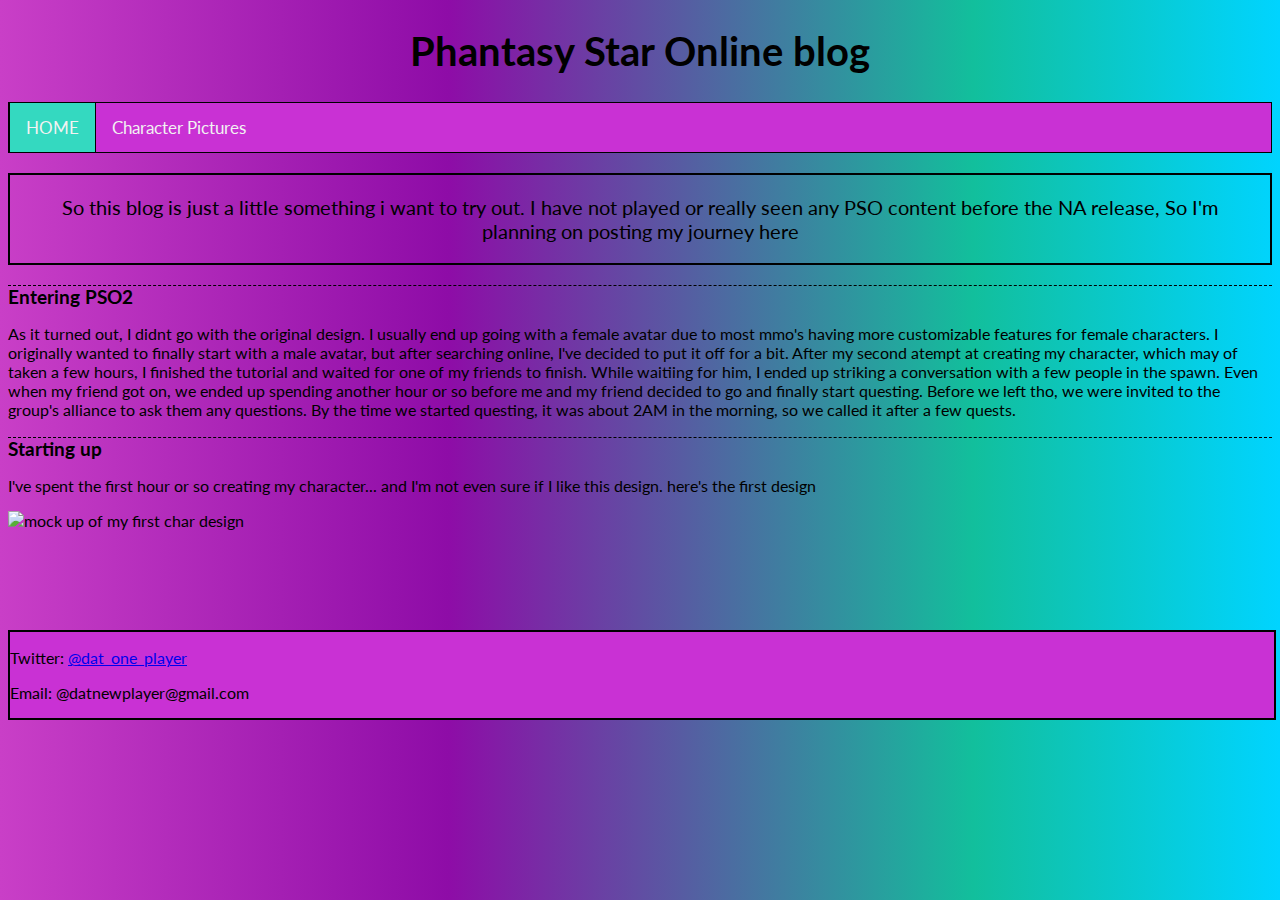
==== index.html @ 552f114f "Add files via upload" ====
<!DOCTYPE html>
<html>
<head>
    <title> Phantasy Star Online blog? </title>
    <link href='https://fonts.googleapis.com/css?family=Lato:400,300,100,700,900' rel='stylesheet' type='text/css'>
    <link href="web.css" rel = 'stylesheet' type ="text/css">
</head>
<body>
    <h1 class="title">Phantasy Star Online blog</h1>

    <div class ="nav-bar">
        <a class = "active" href = "index.html">HOME</a>
        <a class = "last-child" href = "char_pic.html">Character Pictures</a>
    </div>

    <p class ="page-description"> So this blog is just a little something i want to try out. I have not played or really seen any PSO content before the NA release,
        So I'm planning on posting my journey here</p>




    <h3 class = "subtitle"> Entering PSO2</h3>
    <p class = "text">As it turned out, I didnt go with the original design. I usually end up going with a female avatar 
        due to most mmo's having more customizable features for female characters. I originally wanted to finally start with 
        a male avatar, but after searching online, I've decided to put it off for a bit. After my second atempt at creating my character,
        which may of taken a few hours, I finished the tutorial and waited for one of my friends to finish. While waitiing for him, I ended up 
        striking a conversation with a few people in the spawn. Even when my friend got on, we ended up spending another hour or so 
        before me and my friend decided to go and finally start questing. Before we left tho, we were invited to the group's alliance to ask them any questions.
        By the time we started questing, it was about 2AM in the morning, so we called it after a few quests. 
    </p>

    <h3 class = "subtitle"> Starting up  </h3><p class= "date"> </p> 
    <p class= "text"> I've spent the first hour or so creating my character... and I'm not even sure if I like this design. here's the first design </p>
    <img src ="Char1Mock.png" alt = "mock up of my first char design" height= "300">









   <div class = "footer">
       <p> Twitter: <a href = "https://twitter.com/dat_one_player">@dat_one_player</a></p>
       <p> Email: @datnewplayer@gmail.com</p>
   </div>

</body>
</html>
---- web.css ----
body{
    background: rgb(201,63,199);
background: linear-gradient(90deg, rgba(201,63,199,1) 0%, rgba(142,12,167,1) 35%, rgba(18,191,156,1) 76%, rgba(0,212,255,1) 100%);
}

.title{
    font-size:40px;
    font-family: 'lato';
    text-align: center;
    font-Weight: bold italic;
    
}

.nav-bar{
 background: #c931d4;
 overflow: hidden;
 border: solid black 1px;
}

.nav-bar a{
    float: left;
    color: #f2f2f2;
    text-align: center;
    padding: 14px 16px;
    text-decoration: none;
    font-size: 17px;
    border-left: solid black 1px;
}



.nav-bar a:hover{
    background-color: #ddd;
    color: black;
}

.last{
    border-right: 0px;
}

.nav-bar a.active{
    background-color : #34d9c0;
}


body{
    font-family: 'Lato', sans-serif;
}

.page-description{
    font-size: 20px;
    border: 2px solid #000;
    text-align : center;
    padding: 20px;
}

.date{
    margin-top: 1px;
    margin-bottom: 1px;
}

.subtitle {
margin-bottom : 1px;
border-top: dashed black 1px;

}

.text{

}

.CharPics{
    margin-top: 20px;
    display: flex;
    flex-wrap: wrap;
    justify-content: center;
}
.CharPics-item{
    height: 300px;
}





.footer{
    bottom: 0;
    width: 100%;
    background-color: #c931d4;
    border: solid black 2px;
    margin-top: 100px;
    float: bottom;
    position : relative;

}
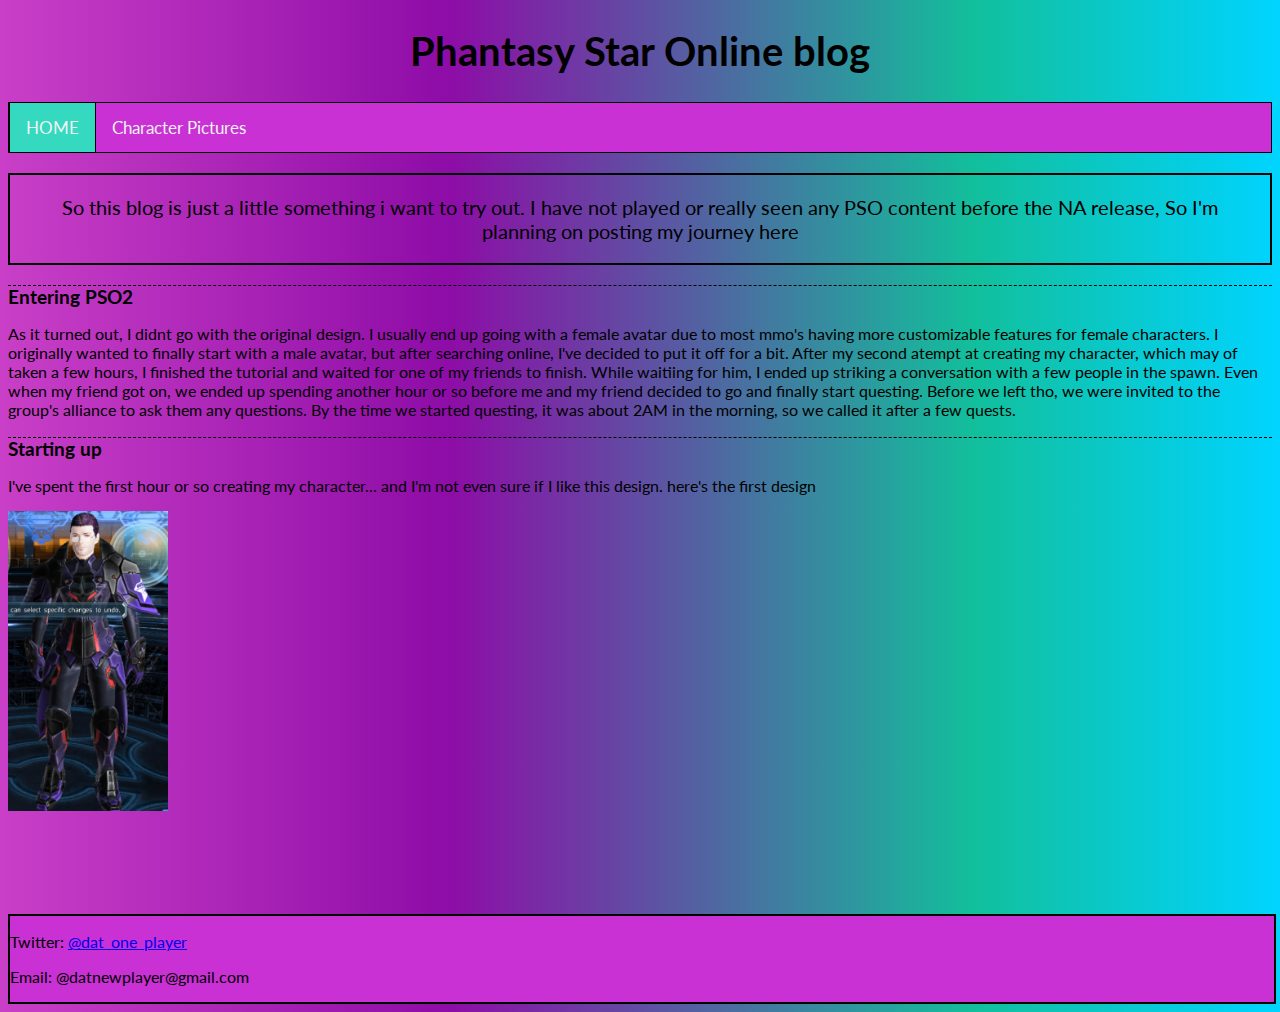
==== commit cb4b5c6d: "Update index.html" ====
--- a/index.html
+++ b/index.html
@@ -31,7 +31,7 @@
 
     <h3 class = "subtitle"> Starting up  </h3><p class= "date"> </p> 
     <p class= "text"> I've spent the first hour or so creating my character... and I'm not even sure if I like this design. here's the first design </p>
-    <img src ="Char1Mock.png" alt = "mock up of my first char design" height= "300">
+    <img src ="Char1Mock.PNG" alt = "mock up of my first char design" height= "300">
 
 
 
@@ -47,4 +47,4 @@
    </div>
 
 </body>
-</html>+</html>
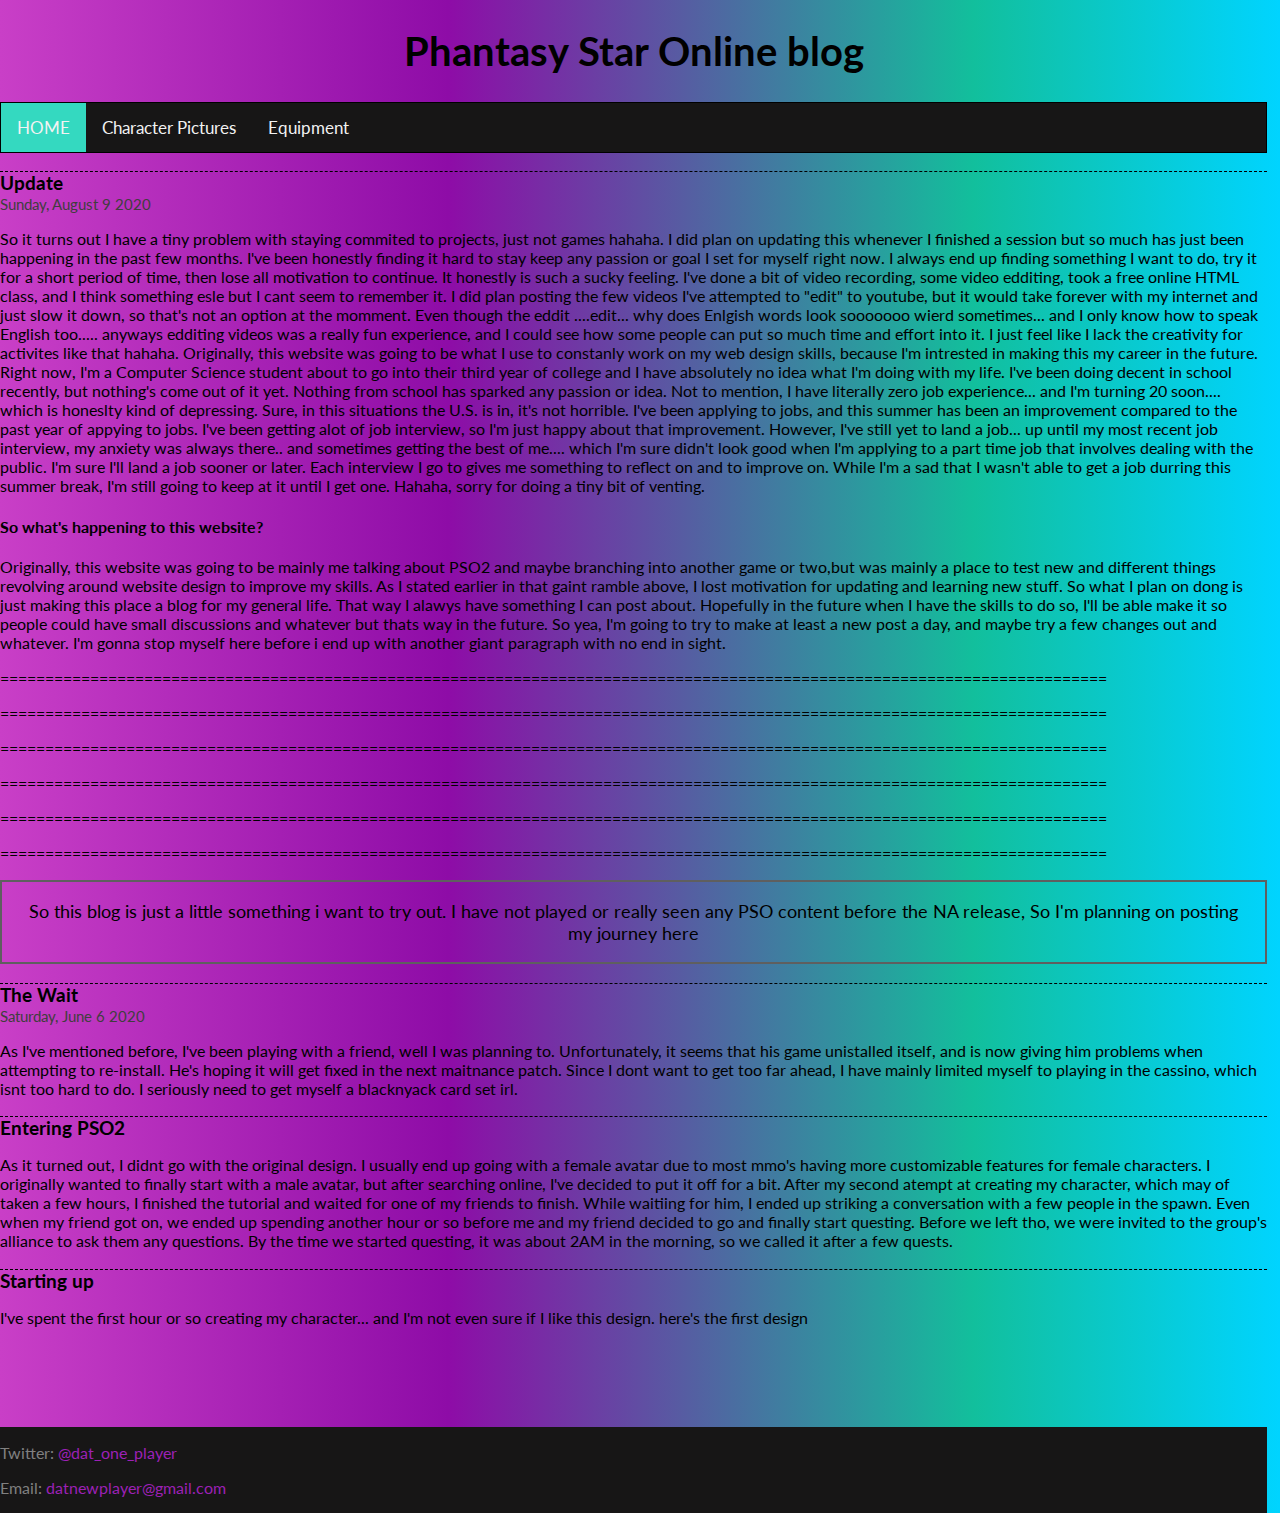
==== commit 1b7a534d: "Add files via upload" ====
--- a/index.html
+++ b/index.html
@@ -6,45 +6,89 @@
     <link href="web.css" rel = 'stylesheet' type ="text/css">
 </head>
 <body>
+    <!-- TITLE -->
     <h1 class="title">Phantasy Star Online blog</h1>
-
+    <!-- HOME BAR -->
     <div class ="nav-bar">
         <a class = "active" href = "index.html">HOME</a>
-        <a class = "last-child" href = "char_pic.html">Character Pictures</a>
+        <a  href = "char_pic.html">Character Pictures</a>
+        <a href = "equip.html">Equipment</a>
+
     </div>
 
-    <p class ="page-description"> So this blog is just a little something i want to try out. I have not played or really seen any PSO content before the NA release,
-        So I'm planning on posting my journey here</p>
+    
+    <div class="row">
+        <div class="left">
+        </div>
+        <main class="column">
+            <!-- SUNDAY, AUGUS 9 2020-->
+            <h3 class = "subtitle">Update</h3><p class="date">Sunday, August 9 2020</p>
+            <p class="text"> So it turns out I have a tiny problem with staying commited to projects, just not games hahaha. I did plan on updating this whenever I finished a session
+                but so much has just been happening in the past few months. I've been honestly finding it hard to stay keep any passion or goal I set for myself right now. I always end
+                up finding something I want to do, try it for a short period of time, then lose all motivation to continue. It honestly is such a sucky feeling. I've done a bit of video 
+                recording, some video edditing, took a free online HTML class, and I think something esle but I cant seem to remember it. I did plan posting the few videos I've attempted 
+                to "edit" to youtube, but it would take forever with my internet and just slow it down, so that's not an option at the momment. Even though the eddit ....edit... why does
+                Enlgish words look sooooooo wierd sometimes... and I only know how to speak English too..... anyways edditing videos was a really fun experience, and I could see how some
+                people can put so much time and effort into it. I just feel like I lack the creativity for activites like that hahaha. Originally, this website was going to be what I use 
+                to constanly work on my web design skills, because I'm intrested in making this my career in the future. Right now, I'm a Computer Science student about to go into their 
+                third year of college and I have absolutely no idea what I'm doing with my life. I've been doing decent in school recently, but nothing's come out of it yet. Nothing 
+                from school has sparked any passion or idea. Not to mention, I have literally zero job experience... and I'm turning 20 soon.... which is honeslty kind of depressing. 
+                Sure, in this situations the U.S. is in, it's not horrible. I've been applying to jobs, and this summer has been an improvement compared to the past year of appying to 
+                jobs. I've been getting alot of job interview, so I'm just happy about that improvement. However, I've still yet to land a job... up until my most recent job interview, 
+                my anxiety was always there.. and sometimes getting the best of me.... which I'm sure didn't look good when I'm applying to a part time job that involves dealing with the 
+                public. I'm sure I'll land a job sooner or later. Each interview I go to gives me something to reflect on and to improve on. While I'm a sad that I wasn't able to get a job
+                durring this summer break, I'm still going to keep at it until I get one. Hahaha, sorry for doing a tiny bit of venting. 
+            </p>
+            <h4>So what's happening to this website?</h4>
+            <p class="text">
+                Originally, this website was going to be mainly me talking about PSO2 and maybe branching into another game or two,but was mainly a place to test new and different things
+                revolving around website design to improve my skills. As I stated earlier in that gaint ramble above, I lost motivation for updating and learning new stuff. So what I plan
+                on dong is just making this place a blog for my general life. That way I alawys have something I can post about. Hopefully in the future when I have the skills to do so, 
+                I'll be able make it so people could have small discussions and whatever but thats way in the future. So yea, I'm going to try to make at least a new post a day, and maybe 
+                try a few changes out and whatever. I'm gonna stop myself here before i end up with another giant paragraph with no end in sight.
+            </p>
+            <p>===========================================================================================================================</p>
+            <p>===========================================================================================================================</p>
+            <p>===========================================================================================================================</p>
+            <p>===========================================================================================================================</p>
+            <p>===========================================================================================================================</p>
+            <p>===========================================================================================================================</p>
 
 
+            <!-- PAGE DESCRITION -->
+            <p class ="page-description"> So this blog is just a little something i want to try out. I have not played or really seen any PSO content before the NA release,
+                So I'm planning on posting my journey here</p>
+            <!-- BLOG TEXT -->
 
 
-    <h3 class = "subtitle"> Entering PSO2</h3>
-    <p class = "text">As it turned out, I didnt go with the original design. I usually end up going with a female avatar 
-        due to most mmo's having more customizable features for female characters. I originally wanted to finally start with 
-        a male avatar, but after searching online, I've decided to put it off for a bit. After my second atempt at creating my character,
-        which may of taken a few hours, I finished the tutorial and waited for one of my friends to finish. While waitiing for him, I ended up 
-        striking a conversation with a few people in the spawn. Even when my friend got on, we ended up spending another hour or so 
-        before me and my friend decided to go and finally start questing. Before we left tho, we were invited to the group's alliance to ask them any questions.
-        By the time we started questing, it was about 2AM in the morning, so we called it after a few quests. 
-    </p>
+            <!-- SATURDAY, JUNE 6 2020-->
+            <h3 class = "subtitle"> The Wait </h3><p class = "date">Saturday, June 6 2020</p>
+            <p class = "text"> As I've mentioned before, I've been playing with a friend, well I was planning to. Unfortunately, it seems that his game unistalled itself,
+                and is now giving him problems when attempting to re-install. He's hoping it will get fixed in the next maitnance patch. Since I dont want to get too far ahead,
+                I have mainly limited myself to playing in the cassino, which isnt too hard to do. I seriously need to get myself a blacknyack card set irl.
+            </p>
 
-    <h3 class = "subtitle"> Starting up  </h3><p class= "date"> </p> 
-    <p class= "text"> I've spent the first hour or so creating my character... and I'm not even sure if I like this design. here's the first design </p>
-    <img src ="Char1Mock.PNG" alt = "mock up of my first char design" height= "300">
+            <!-- SECOND-->
+            <h3 class = "subtitle"> Entering PSO2</h3>
+            <p class = "text">As it turned out, I didnt go with the original design. I usually end up going with a female avatar 
+                due to most mmo's having more customizable features for female characters. I originally wanted to finally start with 
+                a male avatar, but after searching online, I've decided to put it off for a bit. After my second atempt at creating my character,
+                which may of taken a few hours, I finished the tutorial and waited for one of my friends to finish. While waitiing for him, I ended up 
+                striking a conversation with a few people in the spawn. Even when my friend got on, we ended up spending another hour or so 
+                before me and my friend decided to go and finally start questing. Before we left tho, we were invited to the group's alliance to ask them any questions.
+                By the time we started questing, it was about 2AM in the morning, so we called it after a few quests. 
+            </p>
+            <!--FIRST -->
+            <h3 class = "subtitle"> Starting up  </h3><p class= "date"> </p> 
+            <p class= "text"> I've spent the first hour or so creating my character... and I'm not even sure if I like this design. here's the first design </p>
+            <!--<img class ="main" src ="Char1Mock.PNG" alt = "mock up of my first char design" height= "300">-->
 
+            <div class= "footer">
+                <p class = "Ftext">Twitter: <a href = "https://twitter.com/dat_one_player" target="blank">@dat_one_player</a></p>
+                <p class = "Ftext">Email: <a href = "mailto:datnewplayer@gmail.com" target ="blank">datnewplayer@gmail.com</a></p>
+            </div>
+        </main>
+    </div>
+</body>
 
-
-
-
-
-
-
-
-   <div class = "footer">
-       <p> Twitter: <a href = "https://twitter.com/dat_one_player">@dat_one_player</a></p>
-       <p> Email: @datnewplayer@gmail.com</p>
-   </div>
-
-</body>
-</html>
+</html>--- a/web.css
+++ b/web.css
@@ -1,20 +1,96 @@
+/* THIS IS FOR PHANTASY STAR ONLINE PAGES*/
+
 body{
     background: rgb(201,63,199);
 background: linear-gradient(90deg, rgba(201,63,199,1) 0%, rgba(142,12,167,1) 35%, rgba(18,191,156,1) 76%, rgba(0,212,255,1) 100%);
+    width: 99.01%;
+    margin: 0px;
+    font-family: 'Lato', sans-serif;
+    padding: 0px;
+    display: block;
+    overflow: none;
 }
 
+
+#wrapper{
+    min-height: 100%;
+    position: relative;
+}
+
+
+#content-wrap{
+    padding-bottom: 2.5rem;
+}
+
+/*==========================================================================
+TEXT
+===========================================================================*/
+.text{
+    color: hsl(0, 0%, 0%);
+    }
+
 .title{
-    font-size:40px;
-    font-family: 'lato';
-    text-align: center;
-    font-Weight: bold italic;
+     font-size:40px;
+     font-family: 'lato';
+     text-align: center;
+     font-Weight: bold italic;   
+}
+.subtitle {
+    margin-bottom : 1px;
+    border-top: dashed black 1px;
     
 }
+.date{
+    margin-top: 1px;
+    margin-bottom: 1px;
+    font-size: 15px;
+    color: hsl(0, 2%, 25%);
+    margin-bottom: 0px;
+}
+.page-description{
+    font-size: 18px;
+    border: 2px solid rgb(95, 95, 95);
+    text-align : center;
+    padding: 18px;
+}
+
+.CharPics-desc{
+    font-size: 17px;
+    border-top: dotted  1.5px rgb(95, 95, 95)
+}
+
+
+/*============================================================================
+PICTURES
+============================================================================*/
+
+.CharPics{
+    margin-top: 20px;
+    display: flex;
+    flex-wrap: wrap;
+    justify-content: center;
+}
+.CharPics-item{
+    height: 300px;
+    opacity: 100%;
+    box-shadow: 0 4px 8px 0 rgba(0, 0, 0, 0.2), 0 6px 20px 0 rgba(0, 0, 0, 0.19);
+    border: 0.5px solid hsl(0, 0%, 71%);
+}
+.main{
+    float:right;
+    padding-bottom: 10px;
+    margin-bottom: 10px;
+}
+/*============================================================================
+HEADER
+==========================================================================*/
+
 
 .nav-bar{
- background: #c931d4;
+ background: hsl(0, 2%, 9%);
  overflow: hidden;
  border: solid black 1px;
+ margin: 0px;
 }
 
 .nav-bar a{
@@ -24,13 +100,13 @@
     padding: 14px 16px;
     text-decoration: none;
     font-size: 17px;
-    border-left: solid black 1px;
+    border-left: solid hsl(194, 82%, 36%)px;
 }
 
 
 
 .nav-bar a:hover{
-    background-color: #ddd;
+    background-color: hsl(290, 69%, 42%);
     color: black;
 }
 
@@ -43,54 +119,31 @@
 }
 
 
-body{
-    font-family: 'Lato', sans-serif;
+/* =====================================================================
+    FOOTER
+=======================================================================
+*/
+
+.footer{
+    bottom: 0%;
+    background-color: hsl(0, 2%, 9%);
+    margin-top: 100px;
+    margin-bottom: 0px;
+    
+    padding-bottom:0px;
+    padding-right: 15px;
+    position: bottom;
+    float: bottom;
+    position : relative;
+    overflow:auto;
+
+
+}
+.Ftext{
+    color: grey;
 }
 
-.page-description{
-    font-size: 20px;
-    border: 2px solid #000;
-    text-align : center;
-    padding: 20px;
+.Ftext a{
+    text-decoration:none;
+    color: hsl(290, 69%, 42%);
 }
-
-.date{
-    margin-top: 1px;
-    margin-bottom: 1px;
-}
-
-.subtitle {
-margin-bottom : 1px;
-border-top: dashed black 1px;
-
-}
-
-.text{
-
-}
-
-.CharPics{
-    margin-top: 20px;
-    display: flex;
-    flex-wrap: wrap;
-    justify-content: center;
-}
-.CharPics-item{
-    height: 300px;
-}
-
-
-
-
-
-.footer{
-    bottom: 0;
-    width: 100%;
-    background-color: #c931d4;
-    border: solid black 2px;
-    margin-top: 100px;
-    float: bottom;
-    position : relative;
-
-}
-
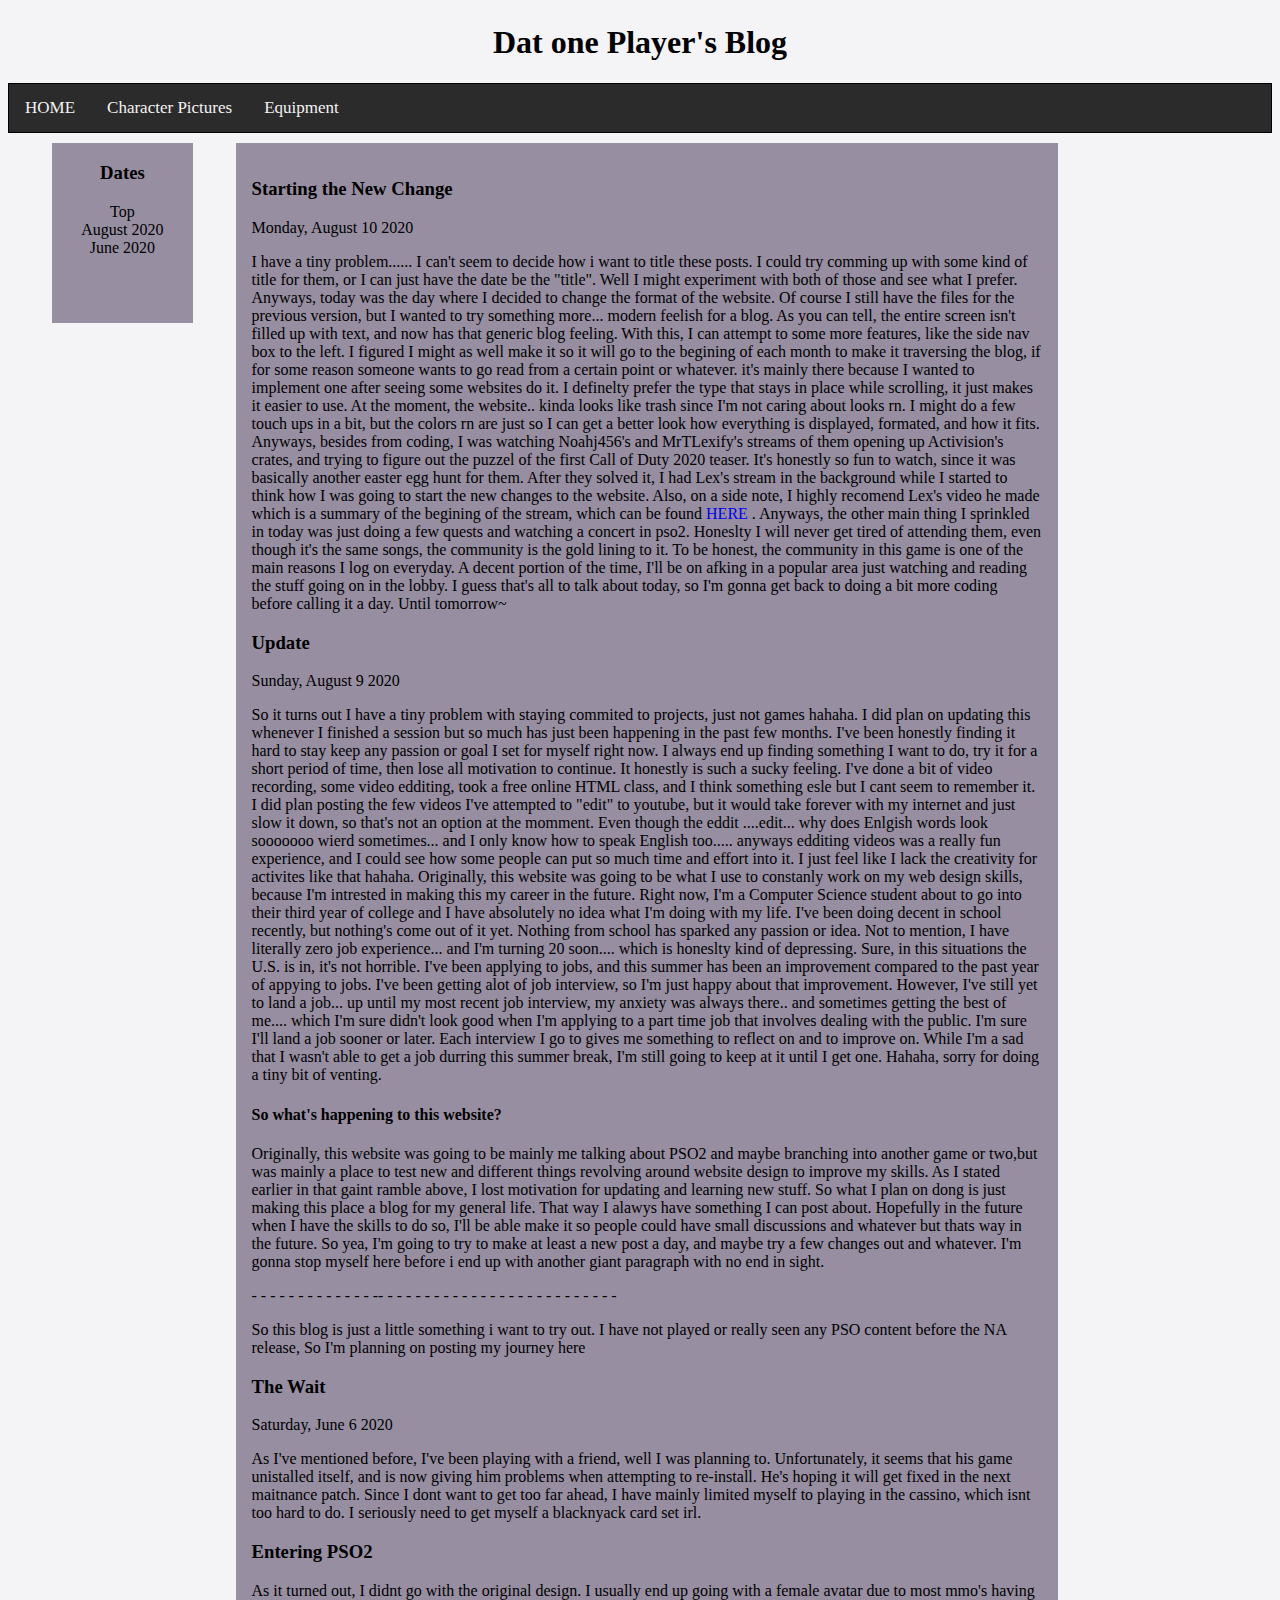
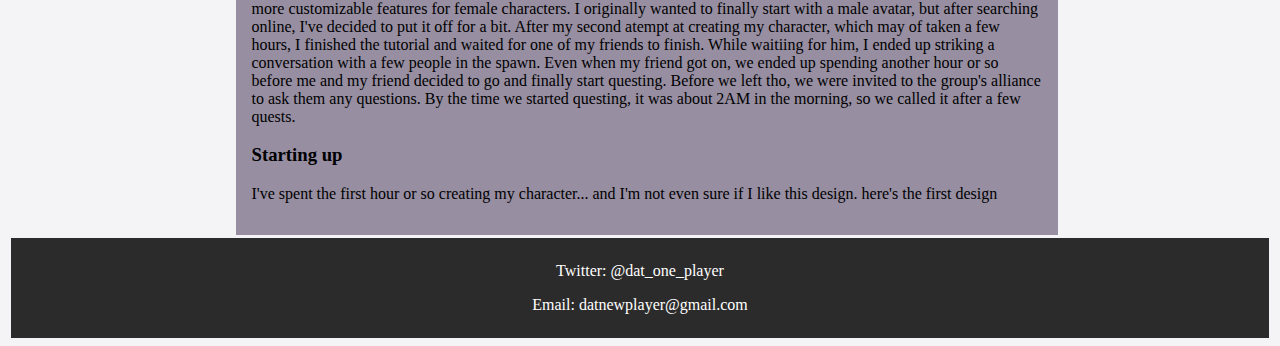
==== commit 808c886c: "Add files via upload" ====
--- a/index.html
+++ b/index.html
@@ -1,94 +1,150 @@
 <!DOCTYPE html>
-<html>
+<html lang="en">  
 <head>
-    <title> Phantasy Star Online blog? </title>
-    <link href='https://fonts.googleapis.com/css?family=Lato:400,300,100,700,900' rel='stylesheet' type='text/css'>
-    <link href="web.css" rel = 'stylesheet' type ="text/css">
+  <meta charset="utf-8">
+  <title>Dat one Player's Blog</title>
+  <link href="main.css" rel = 'stylesheet' type ="text/css">
 </head>
 <body>
-    <!-- TITLE -->
-    <h1 class="title">Phantasy Star Online blog</h1>
-    <!-- HOME BAR -->
+    <!-- HEADER -->
+  <header>
+    <!-- title -->
+    <h1 class="title" id="TOP">Dat one Player's Blog</h1>
+    <!-- home bar -->  
     <div class ="nav-bar">
         <a class = "active" href = "index.html">HOME</a>
-        <a  href = "char_pic.html">Character Pictures</a>
-        <a href = "equip.html">Equipment</a>
-
+        <a  href = "charpics.html">Character Pictures</a>
+        <a href = "">Equipment</a>
     </div>
-
-    
-    <div class="row">
-        <div class="left">
-        </div>
-        <main class="column">
-            <!-- SUNDAY, AUGUS 9 2020-->
-            <h3 class = "subtitle">Update</h3><p class="date">Sunday, August 9 2020</p>
-            <p class="text"> So it turns out I have a tiny problem with staying commited to projects, just not games hahaha. I did plan on updating this whenever I finished a session
-                but so much has just been happening in the past few months. I've been honestly finding it hard to stay keep any passion or goal I set for myself right now. I always end
-                up finding something I want to do, try it for a short period of time, then lose all motivation to continue. It honestly is such a sucky feeling. I've done a bit of video 
-                recording, some video edditing, took a free online HTML class, and I think something esle but I cant seem to remember it. I did plan posting the few videos I've attempted 
-                to "edit" to youtube, but it would take forever with my internet and just slow it down, so that's not an option at the momment. Even though the eddit ....edit... why does
-                Enlgish words look sooooooo wierd sometimes... and I only know how to speak English too..... anyways edditing videos was a really fun experience, and I could see how some
-                people can put so much time and effort into it. I just feel like I lack the creativity for activites like that hahaha. Originally, this website was going to be what I use 
-                to constanly work on my web design skills, because I'm intrested in making this my career in the future. Right now, I'm a Computer Science student about to go into their 
-                third year of college and I have absolutely no idea what I'm doing with my life. I've been doing decent in school recently, but nothing's come out of it yet. Nothing 
-                from school has sparked any passion or idea. Not to mention, I have literally zero job experience... and I'm turning 20 soon.... which is honeslty kind of depressing. 
-                Sure, in this situations the U.S. is in, it's not horrible. I've been applying to jobs, and this summer has been an improvement compared to the past year of appying to 
-                jobs. I've been getting alot of job interview, so I'm just happy about that improvement. However, I've still yet to land a job... up until my most recent job interview, 
-                my anxiety was always there.. and sometimes getting the best of me.... which I'm sure didn't look good when I'm applying to a part time job that involves dealing with the 
-                public. I'm sure I'll land a job sooner or later. Each interview I go to gives me something to reflect on and to improve on. While I'm a sad that I wasn't able to get a job
-                durring this summer break, I'm still going to keep at it until I get one. Hahaha, sorry for doing a tiny bit of venting. 
-            </p>
-            <h4>So what's happening to this website?</h4>
-            <p class="text">
-                Originally, this website was going to be mainly me talking about PSO2 and maybe branching into another game or two,but was mainly a place to test new and different things
-                revolving around website design to improve my skills. As I stated earlier in that gaint ramble above, I lost motivation for updating and learning new stuff. So what I plan
-                on dong is just making this place a blog for my general life. That way I alawys have something I can post about. Hopefully in the future when I have the skills to do so, 
-                I'll be able make it so people could have small discussions and whatever but thats way in the future. So yea, I'm going to try to make at least a new post a day, and maybe 
-                try a few changes out and whatever. I'm gonna stop myself here before i end up with another giant paragraph with no end in sight.
-            </p>
-            <p>===========================================================================================================================</p>
-            <p>===========================================================================================================================</p>
-            <p>===========================================================================================================================</p>
-            <p>===========================================================================================================================</p>
-            <p>===========================================================================================================================</p>
-            <p>===========================================================================================================================</p>
+</header>
+  
 
 
-            <!-- PAGE DESCRITION -->
-            <p class ="page-description"> So this blog is just a little something i want to try out. I have not played or really seen any PSO content before the NA release,
-                So I'm planning on posting my journey here</p>
-            <!-- BLOG TEXT -->
 
 
-            <!-- SATURDAY, JUNE 6 2020-->
-            <h3 class = "subtitle"> The Wait </h3><p class = "date">Saturday, June 6 2020</p>
-            <p class = "text"> As I've mentioned before, I've been playing with a friend, well I was planning to. Unfortunately, it seems that his game unistalled itself,
-                and is now giving him problems when attempting to re-install. He's hoping it will get fixed in the next maitnance patch. Since I dont want to get too far ahead,
-                I have mainly limited myself to playing in the cassino, which isnt too hard to do. I seriously need to get myself a blacknyack card set irl.
-            </p>
 
-            <!-- SECOND-->
-            <h3 class = "subtitle"> Entering PSO2</h3>
-            <p class = "text">As it turned out, I didnt go with the original design. I usually end up going with a female avatar 
-                due to most mmo's having more customizable features for female characters. I originally wanted to finally start with 
-                a male avatar, but after searching online, I've decided to put it off for a bit. After my second atempt at creating my character,
-                which may of taken a few hours, I finished the tutorial and waited for one of my friends to finish. While waitiing for him, I ended up 
-                striking a conversation with a few people in the spawn. Even when my friend got on, we ended up spending another hour or so 
-                before me and my friend decided to go and finally start questing. Before we left tho, we were invited to the group's alliance to ask them any questions.
-                By the time we started questing, it was about 2AM in the morning, so we called it after a few quests. 
-            </p>
-            <!--FIRST -->
-            <h3 class = "subtitle"> Starting up  </h3><p class= "date"> </p> 
-            <p class= "text"> I've spent the first hour or so creating my character... and I'm not even sure if I like this design. here's the first design </p>
-            <!--<img class ="main" src ="Char1Mock.PNG" alt = "mock up of my first char design" height= "300">-->
+<div class="row">
+  <!--LEFT COLUMN -->
+  <nav>    
+    <h3>Dates</h3>          
+    <a href="#TOP">Top</a><br>
+    <a href="#August">August 2020</a><br>
+    <a href="#June">June 2020</a><br>
+    </strong>
+  </nav>
 
-            <div class= "footer">
-                <p class = "Ftext">Twitter: <a href = "https://twitter.com/dat_one_player" target="blank">@dat_one_player</a></p>
-                <p class = "Ftext">Email: <a href = "mailto:datnewplayer@gmail.com" target ="blank">datnewplayer@gmail.com</a></p>
-            </div>
-        </main>
-    </div>
-</body>
 
-</html>+
+
+
+
+
+  <!-- MID COLUMN/MAIN INFO-->
+  <main class="column">
+  <article>
+
+          <!-- MONDAY, AUGUST 10 2020-->
+          <h3 class="subtitle">Starting the New Change</h3><p class="date">Monday, August 10 2020</p>
+          <p class="text">I have a tiny problem...... I can't seem to decide how i want to title these posts. I could try comming up with some kind of title for them, or I can just
+              have the date be the "title". Well I might experiment with both of those and see what I prefer. Anyways, today was the day where I decided to change the format of the 
+              website. Of course I still have the files for the previous version, but I wanted to try something more... modern feelish for a blog. As you can tell, the entire screen 
+              isn't filled up with text, and now has that generic blog feeling. With this, I can attempt to some more features, like the side nav box to the left. I figured I might 
+              as well make it so it will go to the begining of each month to make it traversing the blog, if for some reason someone wants to go read from a certain point or whatever.
+              it's mainly there because I wanted to implement one after seeing some websites do it. I definelty prefer the type that stays in place while scrolling, it just makes it 
+              easier to use. At the moment, the website.. kinda looks like trash since I'm not caring about looks rn. I might do a few touch ups in a bit, but the colors rn are just so 
+              I can get a better look how everything is displayed, formated, and how it fits. Anyways, besides from coding, I was watching Noahj456's and MrTLexify's streams of them 
+              opening up Activision's crates, and trying to figure out the puzzel of the first Call of Duty 2020 teaser. It's honestly so fun to watch, since it was basically another 
+              easter egg hunt for them. After they solved it, I had Lex's stream in the background while I started to think how I was going to start the new changes to the website. 
+              Also, on a side note, I highly recomend Lex's video he made which is a summary of the begining of the stream, which can be found 
+              <a href="https://www.youtube.com/watch?v=CxRDMPJzkio">HERE</a> 
+              . Anyways, the other main thing I sprinkled in today was just doing a few quests and watching a concert in pso2. Honeslty I will never get tired of attending them, even 
+              though it's the same songs, the community is the gold lining to it. To be honest, the community in this game is one of the main reasons I log on everyday. A decent 
+              portion of the time, I'll be on afking in a popular area just watching and reading the stuff going on in the lobby. I guess that's all to talk about today, so I'm  gonna
+              get back to doing a bit more coding before calling it a day. Until tomorrow~
+          </p>
+
+          <!-- SUNDAY, AUGUS 9 2020-->
+          <h3 class = "subtitle" id="August">Update</h3><p class="date">Sunday, August 9 2020</p>
+          <p class="text"> So it turns out I have a tiny problem with staying commited to projects, just not games hahaha. I did plan on updating this whenever I finished a session
+              but so much has just been happening in the past few months. I've been honestly finding it hard to stay keep any passion or goal I set for myself right now. I always end
+              up finding something I want to do, try it for a short period of time, then lose all motivation to continue. It honestly is such a sucky feeling. I've done a bit of video 
+              recording, some video edditing, took a free online HTML class, and I think something esle but I cant seem to remember it. I did plan posting the few videos I've attempted 
+              to "edit" to youtube, but it would take forever with my internet and just slow it down, so that's not an option at the momment. Even though the eddit ....edit... why does
+              Enlgish words look sooooooo wierd sometimes... and I only know how to speak English too..... anyways edditing videos was a really fun experience, and I could see how some
+              people can put so much time and effort into it. I just feel like I lack the creativity for activites like that hahaha. Originally, this website was going to be what I use 
+              to constanly work on my web design skills, because I'm intrested in making this my career in the future. Right now, I'm a Computer Science student about to go into their 
+              third year of college and I have absolutely no idea what I'm doing with my life. I've been doing decent in school recently, but nothing's come out of it yet. Nothing 
+              from school has sparked any passion or idea. Not to mention, I have literally zero job experience... and I'm turning 20 soon.... which is honeslty kind of depressing. 
+              Sure, in this situations the U.S. is in, it's not horrible. I've been applying to jobs, and this summer has been an improvement compared to the past year of appying to 
+              jobs. I've been getting alot of job interview, so I'm just happy about that improvement. However, I've still yet to land a job... up until my most recent job interview, 
+              my anxiety was always there.. and sometimes getting the best of me.... which I'm sure didn't look good when I'm applying to a part time job that involves dealing with the 
+              public. I'm sure I'll land a job sooner or later. Each interview I go to gives me something to reflect on and to improve on. While I'm a sad that I wasn't able to get a job
+              durring this summer break, I'm still going to keep at it until I get one. Hahaha, sorry for doing a tiny bit of venting. 
+          </p>
+          <h4>So what's happening to this website?</h4>
+          <p class="text">
+              Originally, this website was going to be mainly me talking about PSO2 and maybe branching into another game or two,but was mainly a place to test new and different things
+              revolving around website design to improve my skills. As I stated earlier in that gaint ramble above, I lost motivation for updating and learning new stuff. So what I plan
+              on dong is just making this place a blog for my general life. That way I alawys have something I can post about. Hopefully in the future when I have the skills to do so, 
+              I'll be able make it so people could have small discussions and whatever but thats way in the future. So yea, I'm going to try to make at least a new post a day, and maybe 
+              try a few changes out and whatever. I'm gonna stop myself here before i end up with another giant paragraph with no end in sight.
+          </p>
+
+          <p>- - - - - - - - - - - - - -- - - - - - - - - - - - - - - - - - - - - - - - - -</p>
+
+        <!-- PAGE DESCRITION -->
+        <p class ="page-description"> So this blog is just a little something i want to try out. I have not played or really seen any PSO content before the NA release,
+            So I'm planning on posting my journey here</p>
+
+        <!-- SATURDAY, JUNE 6 2020-->
+        <h3 class = "subtitle" id="June"> The Wait </h3><p class = "date">Saturday, June 6 2020</p>
+        <p class = "text"> As I've mentioned before, I've been playing with a friend, well I was planning to. Unfortunately, it seems that his game unistalled itself,
+            and is now giving him problems when attempting to re-install. He's hoping it will get fixed in the next maitnance patch. Since I dont want to get too far ahead,
+            I have mainly limited myself to playing in the cassino, which isnt too hard to do. I seriously need to get myself a blacknyack card set irl.
+        </p>
+
+        <!-- SECOND-->
+           <h3 class = "subtitle"> Entering PSO2</h3>
+           <p class = "text">As it turned out, I didnt go with the original design. I usually end up going with a female avatar 
+           due to most mmo's having more customizable features for female characters. I originally wanted to finally start with 
+            a male avatar, but after searching online, I've decided to put it off for a bit. After my second atempt at creating my character,
+            which may of taken a few hours, I finished the tutorial and waited for one of my friends to finish. While waitiing for him, I ended up 
+            striking a conversation with a few people in the spawn. Even when my friend got on, we ended up spending another hour or so 
+            before me and my friend decided to go and finally start questing. Before we left tho, we were invited to the group's alliance to ask them any questions.
+            By the time we started questing, it was about 2AM in the morning, so we called it after a few quests. 
+        </p>
+        <!--FIRST -->
+        <h3 class = "subtitle"> Starting up  </h3><p class= "date"> </p> 
+        <p class= "text"> I've spent the first hour or so creating my character... and I'm not even sure if I like this design. here's the first design </p>
+        <!--<img class ="main" src ="Char1Mock.PNG" alt = "mock up of my first char design" height= "300">-->
+
+  </article>
+  </main>  
+
+
+
+
+
+
+  <!-- RIGHT COLUMN-->
+  <aside>
+    <!--<h2>HTML</h2>    
+    <p>Stands for HyperText Markup Language. The current standard is HTML5.</p>
+    <h2>CSS</h2>
+    <p>Stands for Cascaded Style Sheet. The current standard is CSS3.</p>
+    <h2>URL</h2>
+    <p>Short for Uniform Resource Locator. It is a reference (an address) to a resource on the Internet.</p>-->
+  </aside>
+</div>
+
+
+  <footer>
+    <p class = "Ftext" style="text-decoration: none;">Twitter: <a href = "https://twitter.com/dat_one_player" target="blank">@dat_one_player</a></p>
+    <p class = "Ftext">Email: <a href = "mailto:datnewplayer@gmail.com" target ="blank">datnewplayer@gmail.com</a></p>
+</footer>  
+ </body>
+</html>
+ 
+
+
+
--- a/main.css
+++ b/main.css
@@ -0,0 +1,85 @@
+ footer {
+    margin: 0.2em;
+    padding: 0.5em;
+    background: hsl(0, 1%, 17%);
+    text-align: center;
+    color:white;
+    z-index: 1;
+  }
+ footer a{
+     text-decoration:none;
+     color: white;
+ }
+  
+  .title{
+    margin: 0.2em;
+    padding: 0.5em;
+    /*background-color: #D2691E;*/
+    text-align: center;
+  }
+  body{
+   /* background: linear-gradient(90deg, rgba(201,63,199,1) 0%, rgba(142,12,167,1) 35%, rgba(18,191,156,1) 76%, rgba(0,212,255,1) 100%);
+    */
+    background-color: rgb(244, 243, 245)
+  }  
+  .row {
+  display: flex;
+  flex-direction: row;
+  flex-wrap: nowrap;
+  justify-content: space-between;
+  }    
+  nav {
+    width: 11%;
+    height:20%;
+    position: fixed;
+    left: 52px;
+    top:100;
+    background-color: rgb(151, 142, 161);
+    overflow-x: hidden;
+    text-align:center;
+    margin-top:10px;
+  }
+  nav a{
+      color:black;
+      text-decoration:none;
+  }
+  .column {
+  margin-left:18%;
+  min-height: 8em;
+  padding: 1em;
+  width: 65%;
+  background-color: rgb(151, 142, 161);
+  margin-top:10px;
+}
+  aside {
+  min-height: 8em;
+  padding: 1em;
+  width: 15%;
+  }
+  a {
+    text-decoration: none;
+  }
+  a:hover {
+    color: red;
+  }
+
+
+  .nav-bar{
+    background: hsl(0, 1%, 17%);
+    overflow: hidden;
+    border: solid black 1px;
+    margin: 0px;
+   }
+
+   .nav-bar a{
+    float: left;
+    color: #f2f2f2;
+    text-align: center;
+    padding: 14px 16px;
+    text-decoration: none;
+    font-size: 17px;
+    border-left: solid hsl(194, 82%, 36%)px;
+}
+   .nav-bar a:hover{
+       color: rgb(190, 0, 0)
+   }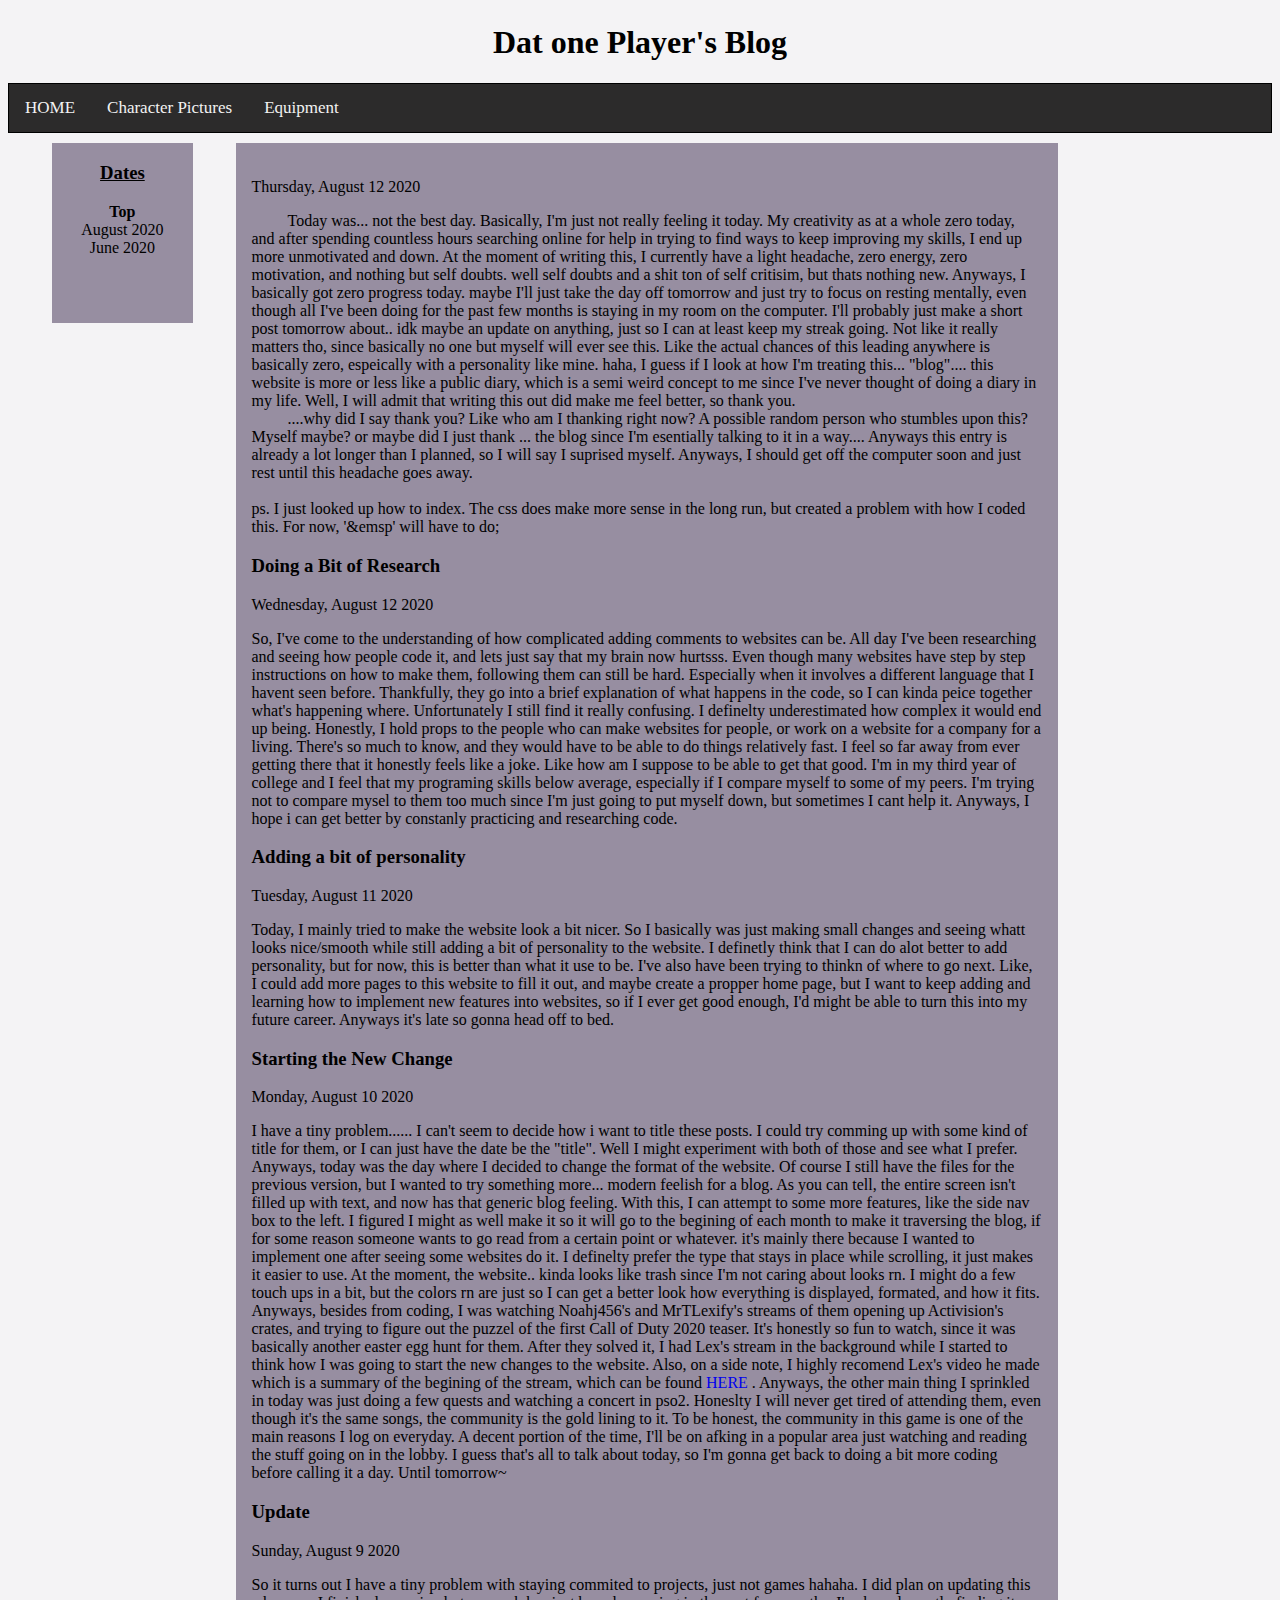
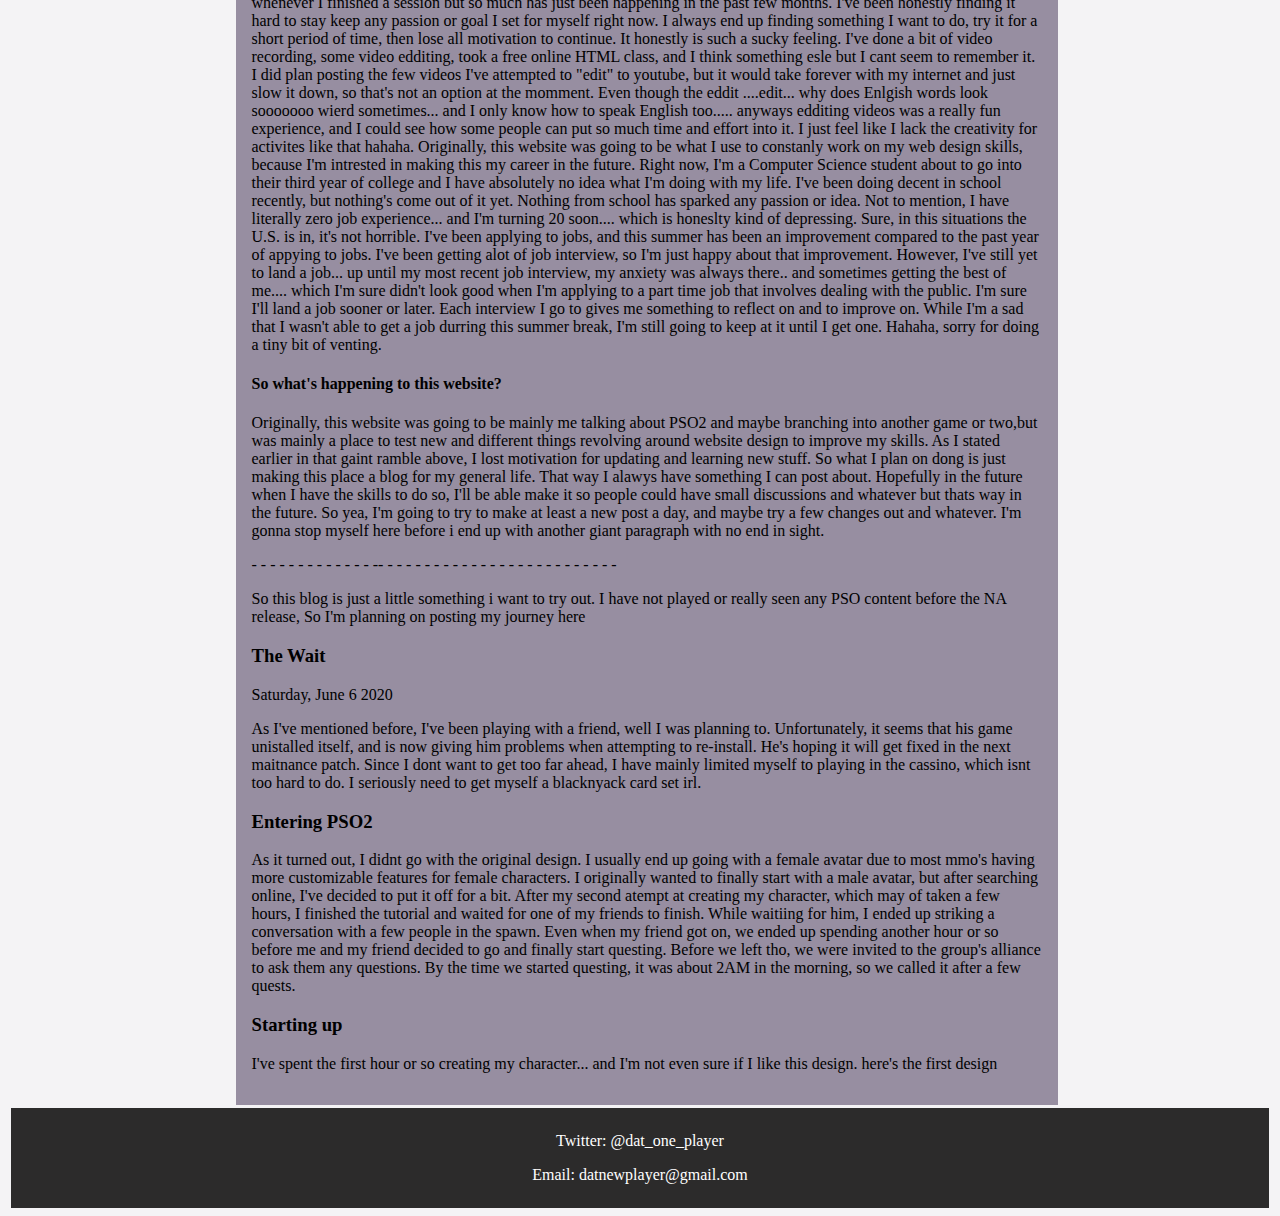
==== commit abc5b876: "Add files via upload" ====
--- a/index.html
+++ b/index.html
@@ -4,6 +4,7 @@
   <meta charset="utf-8">
   <title>Dat one Player's Blog</title>
   <link href="main.css" rel = 'stylesheet' type ="text/css">
+  <link href='https://fonts.googleapis.com/css?family=Scope One' rel='stylesheet'>
 </head>
 <body>
     <!-- HEADER -->
@@ -26,8 +27,8 @@
 <div class="row">
   <!--LEFT COLUMN -->
   <nav>    
-    <h3>Dates</h3>          
-    <a href="#TOP">Top</a><br>
+    <h3><u>Dates</u></h3>          
+    <strong><a href="#TOP">Top</a></strong><br>
     <a href="#August">August 2020</a><br>
     <a href="#June">June 2020</a><br>
     </strong>
@@ -42,6 +43,43 @@
   <!-- MID COLUMN/MAIN INFO-->
   <main class="column">
   <article>
+          <!-- THURSDAY, AUGUST 13 2020-->
+          <h3 class="subtitle"></h3><p class="date">Thursday, August 12 2020</p>
+          <p class="text"> &emsp; &emsp;Today was... not the best day. Basically, I'm just not really feeling it today. My creativity as at a whole zero today, and after spending countless
+            hours searching online for help in trying to  find ways to keep improving my skills, I end up more unmotivated and down. At the moment of writing this, I currently 
+            have a light headache, zero energy, zero motivation, and nothing but self doubts. well self doubts and a shit ton of self critisim, but thats nothing new. Anyways,
+            I basically got zero progress today. maybe I'll just take the day off tomorrow and just try to focus on resting mentally, even though all I've been doing for the past 
+            few months is staying in my room on the computer. I'll probably just make a short post tomorrow about.. idk maybe an update on anything, just so I can at least keep 
+            my streak going. Not like it really matters tho, since basically no one but myself will ever see this. Like the actual chances of this leading anywhere is basically 
+            zero, espeically with a personality like mine. haha, I guess if I look at how I'm treating this... "blog".... this website is more or less like a public diary, which
+            is a semi weird concept to me since I've never thought of doing a diary in my life. Well, I will admit that writing this out did make me feel better, so thank you.<br>
+            &emsp; &emsp;....why did I say thank you? Like who am I thanking right now? A possible random person who stumbles upon this? Myself maybe? or maybe did I just thank ... the blog 
+            since I'm esentially talking to it in a way....  Anyways this entry is already a lot longer than I planned, so I will say I suprised myself. Anyways, I should get off
+            the computer soon and just rest until this headache goes away.<br>
+            <br>
+            ps. I just looked up how to index. The css does make more sense in the long run, but created a problem with how I coded this. For now, '&emsp' will have to do;
+          </p>
+
+          <!-- WEDNESDAY, AUGUST 12 2020-->
+          <h3 class="subtitle">Doing a Bit of Research</h3><p class="date">Wednesday, August 12 2020</p>
+          <p class="text">So, I've come to the understanding of how complicated adding comments to websites can be. All day I've been researching and seeing how people code it, 
+            and lets just say that my brain now hurtsss. Even though many websites have step by step instructions on how to make them, following them can still be hard. Especially
+            when it involves a different language that I havent seen before. Thankfully, they go into a brief explanation of what happens in the code, so I can kinda peice together 
+            what's happening where. Unfortunately I still find it really confusing. I definelty underestimated how complex it would end up being. Honestly, I hold props to the people
+            who can make websites for people, or work on  a website for a company for a living. There's so much to know, and they would have to be able to do things relatively fast. 
+            I feel so far away from ever getting there that it honestly feels like a joke. Like how am I suppose to be able to get that good. I'm in my third year of college and I 
+            feel that my programing skills below average, especially if I compare myself to some of my peers. I'm trying not to compare mysel to them too much since I'm just going to 
+            put myself down, but sometimes I cant help it. Anyways, I hope i can get better by constanly practicing and researching code.
+          </p>
+
+          <!-- TUESDAY, AUGUST 11 2020-->
+          <h3 class="subtitle">Adding a bit of personality</h3><p class="date">Tuesday, August 11 2020</p>
+          <p class="text">Today, I mainly tried to make the website look a bit nicer. So I basically was just making small changes and seeing whatt looks nice/smooth while still
+            adding a bit of personality to the website. I definetly think that I can do alot better to add personality, but for now, this is better than what it use to be. I've 
+            also have been trying to thinkn of where to go next. Like, I could add more pages to this website to fill it out, and maybe create a propper home page, but I want to
+            keep adding and learning how to implement new features into websites, so if I ever get good enough, I'd might be able to turn this into my future career. Anyways it's 
+            late so gonna head off to bed.
+          </p>
 
           <!-- MONDAY, AUGUST 10 2020-->
           <h3 class="subtitle">Starting the New Change</h3><p class="date">Monday, August 10 2020</p>
